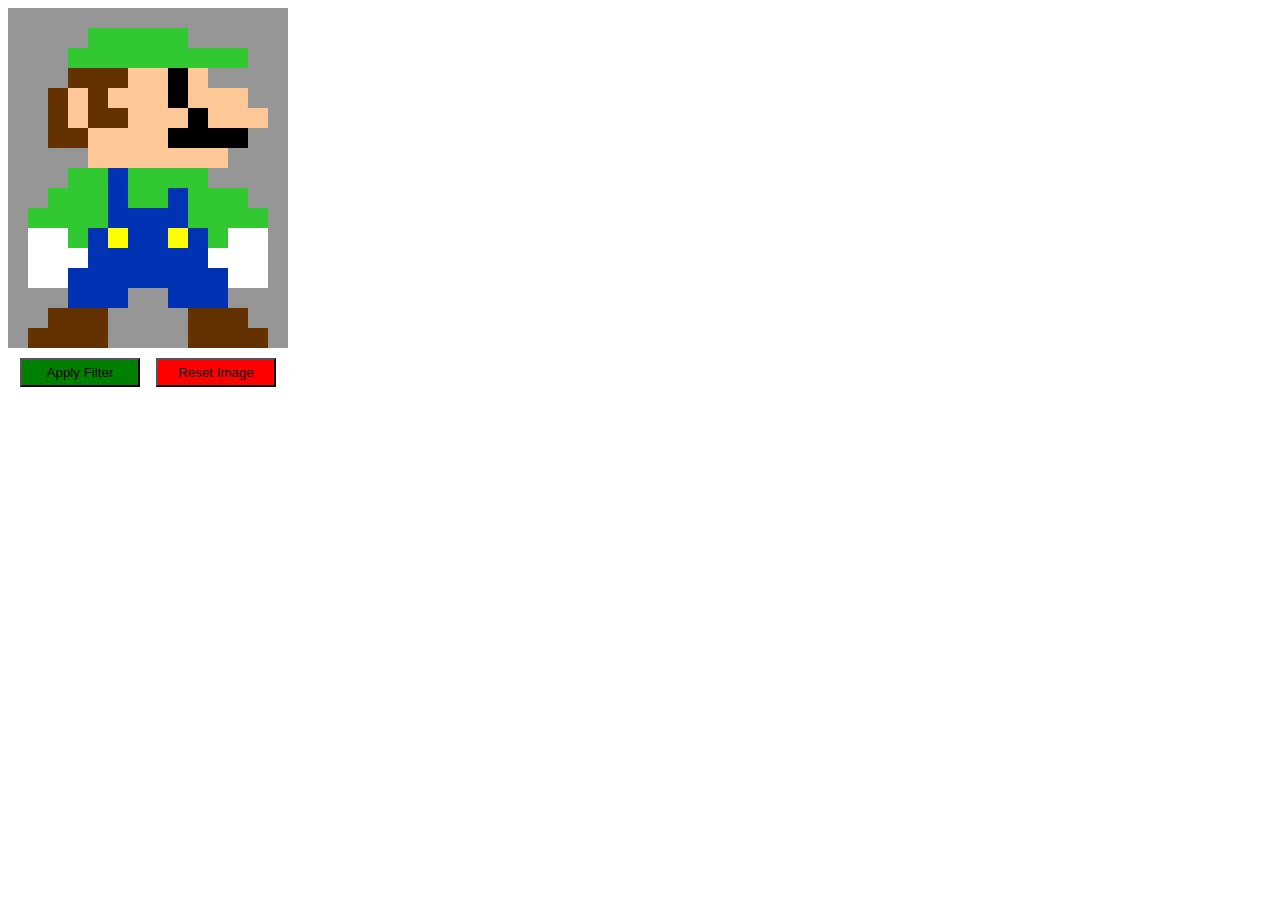
==== asd-projects/image-filtering/index.html @ 07f06fba "adding ASD projects" ====
<!DOCTYPE html>
<html>
  <head>
    <script src="https://code.jquery.com/jquery-3.1.0.js"></script>
    <meta charset="utf-8" />
    <meta name="viewport" content="width=device-width" />
    <link rel="stylesheet" href="index.css" />
    <script src="image.js"></script>
    <script src="index.js"></script>
    <title>Image Filtering</title>
  </head>
  <body>
    <div id="display"></div>
    <div id="button-box">
      <button id="apply">Apply Filter</button>
      <button id="reset">Reset Image</button>
    </div>
  </body>
</html>
---- asd-projects/image-filtering/index.css ----
.square {
  width: 20px;
  height: 20px;
  position: absolute;
}

body > div {
  position: relative;
}

#button-box {
  position: relative;
  top: 350px;
}

button {
  width: 120px;
  padding: 5px;
  margin-left: 12px;
}

#apply {
  background: green;
}

#reset {
  background: red;
}
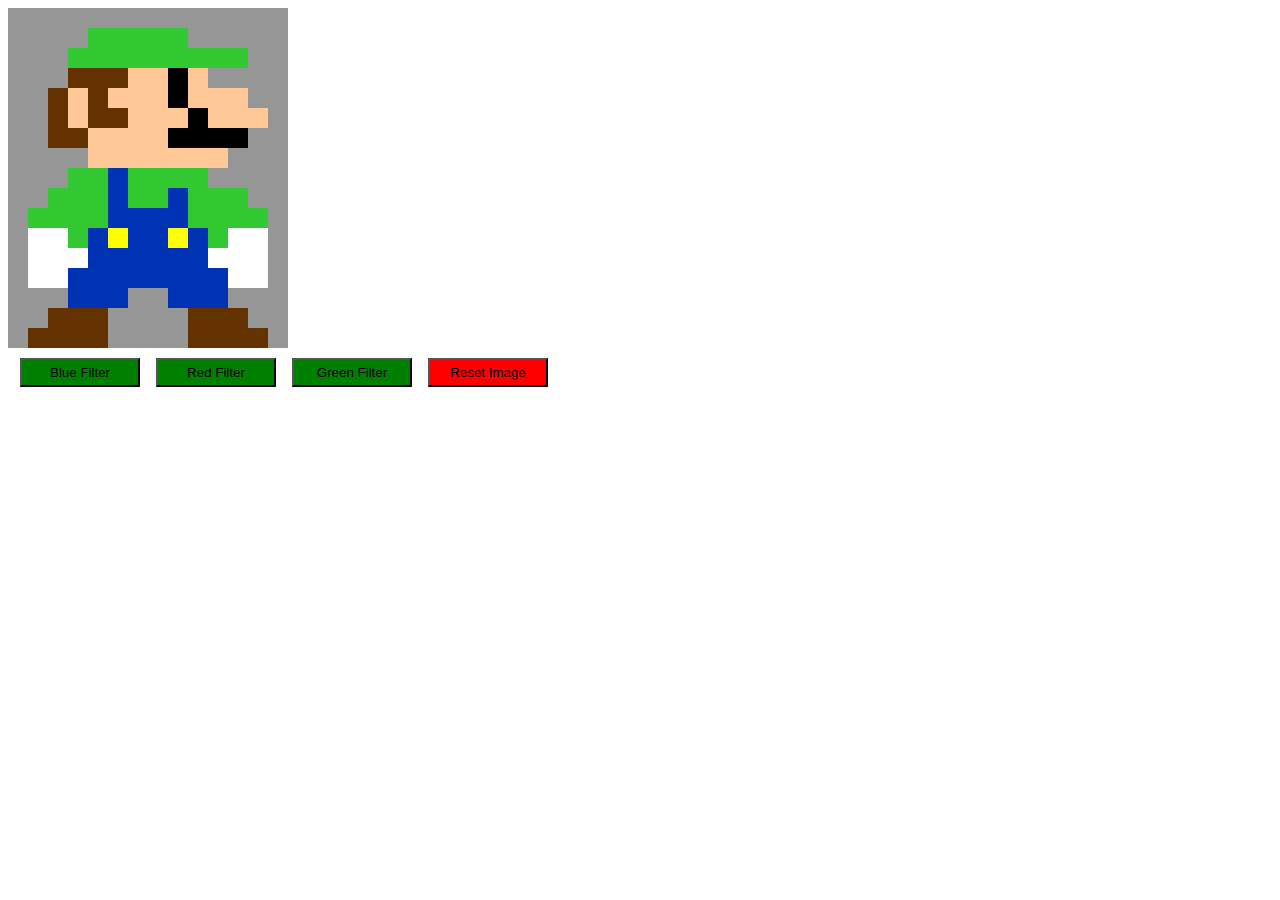
==== commit daee6e03: "saving image-filtering" ====
--- a/asd-projects/image-filtering/index.html
+++ b/asd-projects/image-filtering/index.html
@@ -12,7 +12,9 @@
   <body>
     <div id="display"></div>
     <div id="button-box">
-      <button id="apply">Apply Filter</button>
+      <button id="cover">Blue Filter</button>
+      <button id="apply">Red Filter</button>
+      <button id="paste">Green Filter</button>
       <button id="reset">Reset Image</button>
     </div>
   </body>
--- a/asd-projects/image-filtering/index.css
+++ b/asd-projects/image-filtering/index.css
@@ -23,6 +23,14 @@
   background: green;
 }
 
+#paste {
+  background: green;
+}
+
+#cover {
+  background: green;
+}
+
 #reset {
   background: red;
 }
